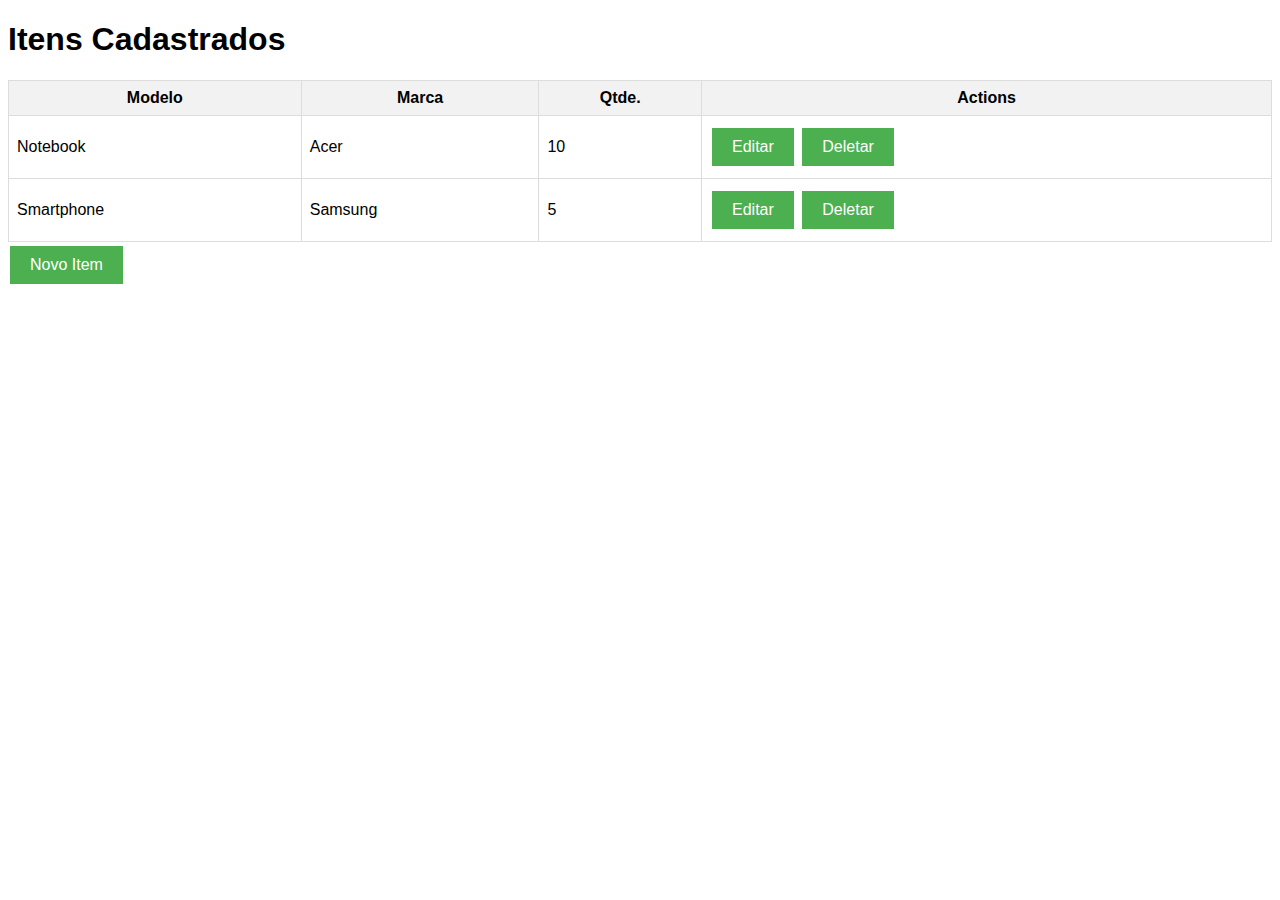
==== index.html @ 0e1aff82 "Primeiro Commit" ====
<!DOCTYPE html>
<html lang="pt-BR">
<head>
    <meta charset="UTF-8">
    <meta name="viewport" content="width=device-width, initial-scale=1.0">
    <title>Lista de Itens</title>
    <link rel="stylesheet" href="css/style.css">
    <!--<script src="js/listar.js"></script> -->  
    <script src="js/crud.js"></script>
</head>
<body>
    <h1>Itens Cadastrados</h1>
<table id="itemsTable">
  <thead>
    <tr>
      <th>Modelo</th>
      <th>Marca</th>
      <th>Qtde.</th>
      <th>Actions</th>
    </tr>
  </thead>
  <tbody>
    
  </tbody>
</table>
<button id="btnNew">Novo Item</button>

<!-- Modal de Cadastro/Edição -->
<div id="itemModal" class="modal-backdrop" style="display:none;">
  <div class="modal">
    <span class="close-button" onclick="closeModal()">X</span>
    <h2 id="modalTitle">Editar Item</h2>
    <input type="hidden" id="editIndex" value="">
    
    <!-- Modelo -->
    <label for="modelo">Modelo</label>
    <input type="text" id="modelo" placeholder="Modelo">
    
    <!-- Marca -->
    <label for="marca">Marca</label>
    <input type="text" id="marca" placeholder="Marca">
    
    <!-- Quantidade -->
    <label for="quantidade">Quantidade</label>
    <input type="number" id="quantidade" placeholder="Quantidade">

    <!-- Quantidade -->
    <label for="quantidade">Quantidade</label>
    <input type="radio" name="teste" value="2">
    <input type="radio" name="teste" value="1">
    <input type="radio" name="teste" value="3">

    <input type="text" onsearch>


    
    <button onclick="saveItem()">Salvar</button>
    <button onclick="closeModal()">Cancelar</button>
</div>
</div>


</body>
</html>
---- css/style.css ----
body {
    font-family: Arial, sans-serif;
  }
  
  table {
    width: 100%;
    border-collapse: collapse;
  }
  
  th, td {
    border: 1px solid #ddd;
    padding: 8px;
  }
  
  th {
    background-color: #f2f2f2;
  }
  
  button {
    background-color: #4CAF50;
    color: white;
    border: none;
    padding: 10px 20px;
    text-align: center;
    text-decoration: none;
    display: inline-block;
    font-size: 16px;
    margin: 4px 2px;
    cursor: pointer;
  }
  
  button:hover {
    background-color: #45a049;
  }

  .modal-backdrop {
    position: fixed; /* Posição fixa para cobrir toda a tela */
    top: 0;
    left: 0;
    width: 100%;
    height: 100%;
    background-color: rgba(0,0,0,0.5); /* Fundo semi-transparente */
    display: none; /* Inicialmente escondido */
    z-index: 1050; /* Garante que esteja acima de outros elementos */
    overflow: auto; /* Permite rolagem se o modal for muito grande */
}

.modal {
    background: white;
    padding: 20px;
    border-radius: 5px;
    box-shadow: 0 4px 6px rgba(0,0,0,0.1);
    position: relative; 
    top: 50%; 
    left: 50%; 
    transform: translate(-50%, -50%);
    max-width: 500px; 
    width: 80%; 
}

.close-button {
    float: right;
    cursor: pointer;
}

.modal input[type="text"], .modal input[type="number"] {
  width: 100%; 
  padding: 10px; 
  margin: 8px 0; 
  box-sizing: border-box; 
  border: 1px solid #ccc; 
  border-radius: 4px; 
  font-size: 16px; 
}

.modal label {
  display: block; 
  margin-bottom: 5px; 
  font-size: 18px; 
  font-weight: bold; 
}
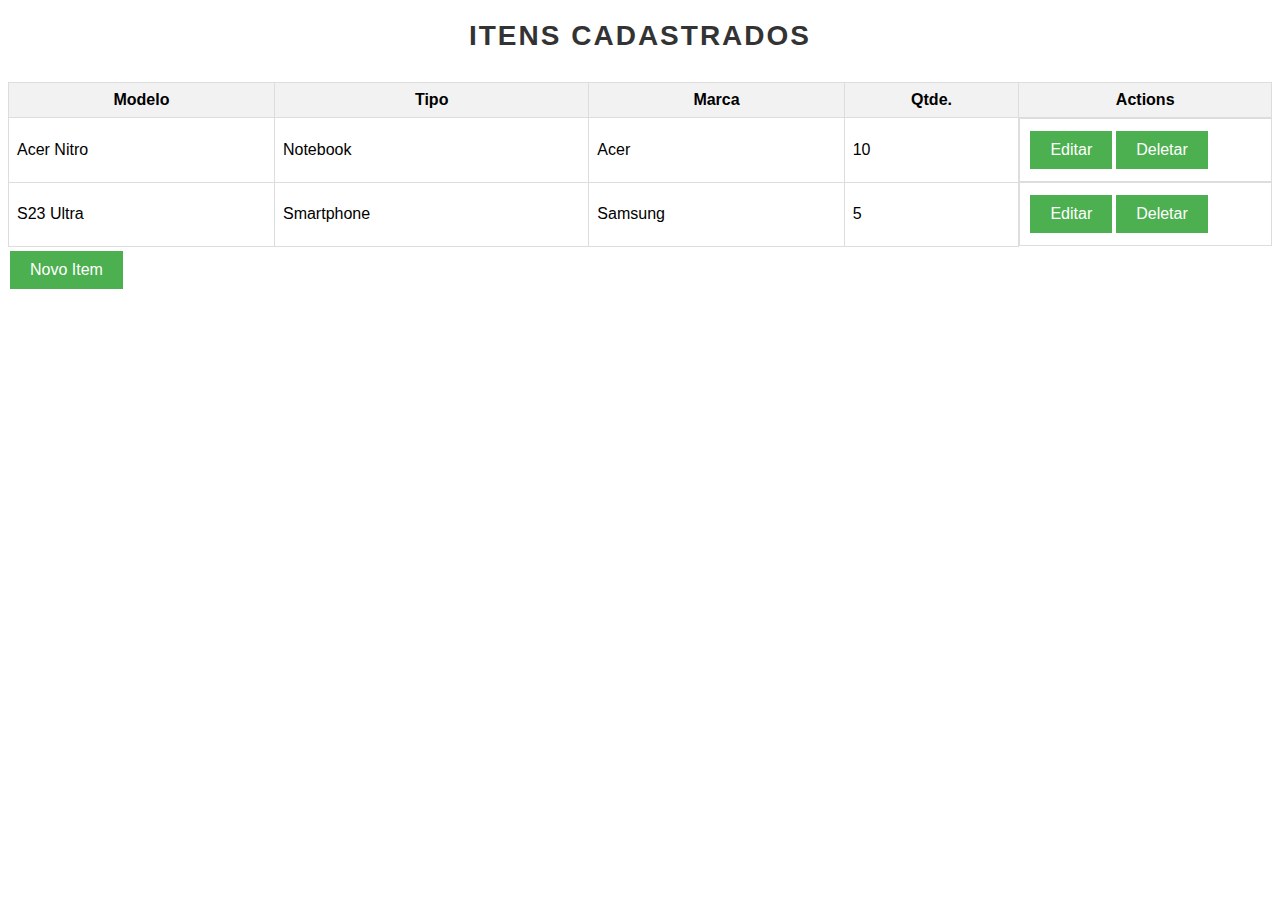
==== commit 072264ec: "concluindo o projeto adicionando validação e mudando os campos" ====
--- a/index.html
+++ b/index.html
@@ -5,7 +5,6 @@
     <meta name="viewport" content="width=device-width, initial-scale=1.0">
     <title>Lista de Itens</title>
     <link rel="stylesheet" href="css/style.css">
-    <!--<script src="js/listar.js"></script> -->  
     <script src="js/crud.js"></script>
 </head>
 <body>
@@ -14,9 +13,10 @@
   <thead>
     <tr>
       <th>Modelo</th>
+      <th>Tipo</th>
       <th>Marca</th>
       <th>Qtde.</th>
-      <th>Actions</th>
+      <th class="options-column">Actions</th>
     </tr>
   </thead>
   <tbody>
@@ -31,34 +31,43 @@
     <span class="close-button" onclick="closeModal()">X</span>
     <h2 id="modalTitle">Editar Item</h2>
     <input type="hidden" id="editIndex" value="">
+
+    <label for="modelo">Modelo</label>
+    <input type="text" id="modelo" placeholder="Modelo" required>
     
-    <!-- Modelo -->
-    <label for="modelo">Modelo</label>
-    <input type="text" id="modelo" placeholder="Modelo">
+    <label for="tipo">Tipo</label>
+    <select name="tipo" id="tipo" placeholder="Tipo">
+      <option value="">Escolha um tipo</option>
+      <option value="Smartphone">Smartphone</option>
+      <option value="Tablet">Tablet</option>
+      <option value="Console">Console</option>
+      <option value="Computador">Computador</option>
+      <option value="Notebook">Notebook</option>
+      <option value="outro">Outro</option>
+    </select>
     
-    <!-- Marca -->
     <label for="marca">Marca</label>
-    <input type="text" id="marca" placeholder="Marca">
+    <select name="marca" id="marca" placeholder="Marca" required>
+      <option value="">Escolha uma marca</option>
+      <option value="LG">LG</option>
+      <option value="Motorola">Motorola</option>
+      <option value="Samsung">Samsung</option>
+      <option value="Xiaomi">Xiaomi</option>
+      <option value="Apple">Apple</option>
+      <option value="Acer">Acer</option>
+    </select>
+
+    <label for="quantidade">Quantidade</label>
+    <input type="number" min="0" id="quantidade" placeholder="Quantidade" required>
     
-    <!-- Quantidade -->
-    <label for="quantidade">Quantidade</label>
-    <input type="number" id="quantidade" placeholder="Quantidade">
+    <div id="modalBtns">
+      <button onclick="saveItem()">Salvar</button>
+      <button onclick="closeModal()">Cancelar</button>
+      <button onclick="clearForm()">Limpar</button>
+    </div>
 
-    <!-- Quantidade -->
-    <label for="quantidade">Quantidade</label>
-    <input type="radio" name="teste" value="2">
-    <input type="radio" name="teste" value="1">
-    <input type="radio" name="teste" value="3">
-
-    <input type="text" onsearch>
-
-
-    
-    <button onclick="saveItem()">Salvar</button>
-    <button onclick="closeModal()">Cancelar</button>
+  </div>
 </div>
-</div>
-
 
 </body>
 </html>--- a/css/style.css
+++ b/css/style.css
@@ -1,3 +1,14 @@
+h1 {
+  font-family: Arial, sans-serif; 
+  font-size: 28px; 
+  color: #333;
+  text-align: center; 
+  margin-top: 20px; 
+  margin-bottom: 30px; 
+  text-transform: uppercase;
+  letter-spacing: 2px; 
+}
+
 body {
     font-family: Arial, sans-serif;
   }
@@ -39,10 +50,10 @@
     left: 0;
     width: 100%;
     height: 100%;
-    background-color: rgba(0,0,0,0.5); /* Fundo semi-transparente */
-    display: none; /* Inicialmente escondido */
-    z-index: 1050; /* Garante que esteja acima de outros elementos */
-    overflow: auto; /* Permite rolagem se o modal for muito grande */
+    background-color: rgba(0,0,0,0.5); 
+    display: none; 
+    z-index: 1050; 
+    overflow: auto; 
 }
 
 .modal {
@@ -63,7 +74,7 @@
     cursor: pointer;
 }
 
-.modal input[type="text"], .modal input[type="number"] {
+.modal input[type="text"], .modal input[type="number"], .modal select {
   width: 100%; 
   padding: 10px; 
   margin: 8px 0; 
@@ -78,4 +89,31 @@
   margin-bottom: 5px; 
   font-size: 18px; 
   font-weight: bold; 
-}+}
+
+.action-btn {
+  background-color: #4CAF50;
+  color: white;
+  border: none;
+  padding: 10px 20px;
+  text-align: center;
+  text-decoration: none;
+  display: inline-block;
+  font-size: 16px;
+  margin: 4px 2px;
+  cursor: pointer;
+  width: auto; 
+}
+
+.options-column {
+  text-align: center; 
+  width: 20%;
+}
+
+.action-btn{
+  width: auto;
+}
+
+.required {
+  color: red;
+}
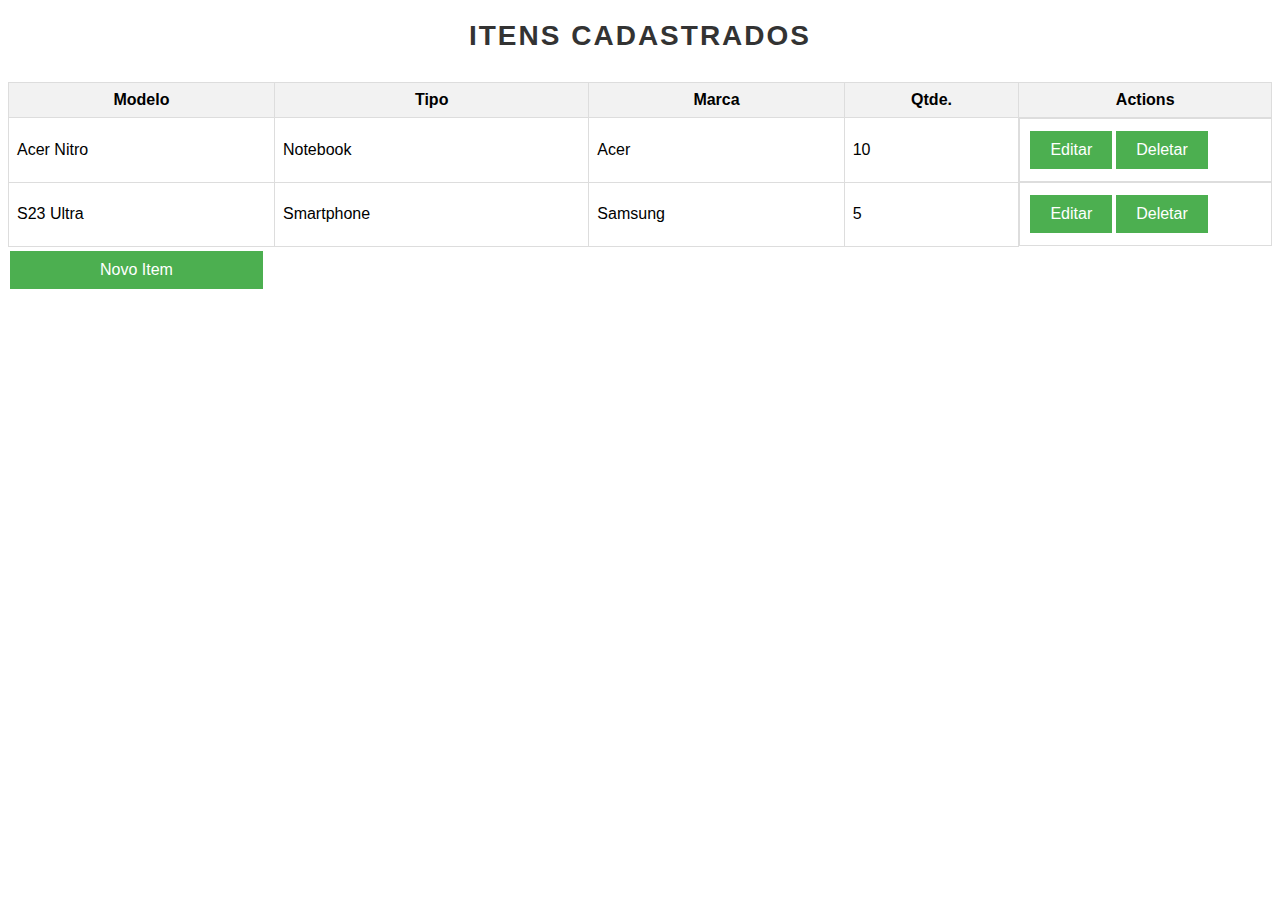
==== commit b68e5110: "adicionando checkbox e radio no modal" ====
--- a/index.html
+++ b/index.html
@@ -59,11 +59,28 @@
 
     <label for="quantidade">Quantidade</label>
     <input type="number" min="0" id="quantidade" placeholder="Quantidade" required>
+
+  
+    <div style="display: flex; align-items: center; gap: 10px; margin-top: 20px;">
+      <label style="font-size: 14px;">Diferencas: </label>
+        <label style="font-size: 14px; display: flex; align-items: center;"><input type="checkbox" id="fullHD" name="diferencias" value="Full HD" style="transform: scale(0.8);">Full HD</label>
+        <label style="font-size: 14px; display: flex; align-items: center;"><input type="checkbox" id="5g" name="diferencias" value="5G" style="transform: scale(0.8);">5G</label>
+        <label style="font-size: 14px; display: flex; align-items: center;"><input type="checkbox" id="dualChip" name="diferencias" value="Dual Chip" style="transform: scale(0.8);">Dual Chip</label>
+    </div>
+
+    <div style="display: flex; align-items: center; gap: 10px; margin-top: 20px;">
+      <label style="font-size: 14px;">Condição: </label>
+      <label for="Novo" style="display: flex; align-items: center; font-size: 14px;"><input type="radio" id="novo" name="condicao" value="Novo" style="transform: scale(0.8);">Novo</label>
+      <label for="Usado" style="display: flex; align-items: center; font-size: 14px;"><input type="radio" id="usado" name="condicao" value="Usado" style="transform: scale(0.8);">Usado</label>
+    </div>
+
     
-    <div id="modalBtns">
-      <button onclick="saveItem()">Salvar</button>
-      <button onclick="closeModal()">Cancelar</button>
-      <button onclick="clearForm()">Limpar</button>
+    
+    <div style="display: flex; justify-content: flex-start;">
+      <button onclick="saveItem()"> Salvar </button>
+      <button onclick="closeModal()" class="buttoncancel">Cancelar</button>
+
+      <button onclick="clearForm()" style="margin-left: auto;">Limpar</button>
     </div>
 
   </div>
--- a/css/style.css
+++ b/css/style.css
@@ -38,6 +38,13 @@
     font-size: 16px;
     margin: 4px 2px;
     cursor: pointer;
+    width: 20%;
+  }
+  .buttoncancel {
+    background-color: red;
+  }
+  .buttoncancel:hover {
+    background-color: #f44336;
   }
   
   button:hover {
@@ -74,7 +81,7 @@
     cursor: pointer;
 }
 
-.modal input[type="text"], .modal input[type="number"], .modal select {
+.modal input[type="text"], .modal input[type="number"], .modal select  {
   width: 100%; 
   padding: 10px; 
   margin: 8px 0; 
@@ -117,3 +124,4 @@
 .required {
   color: red;
 }
+
